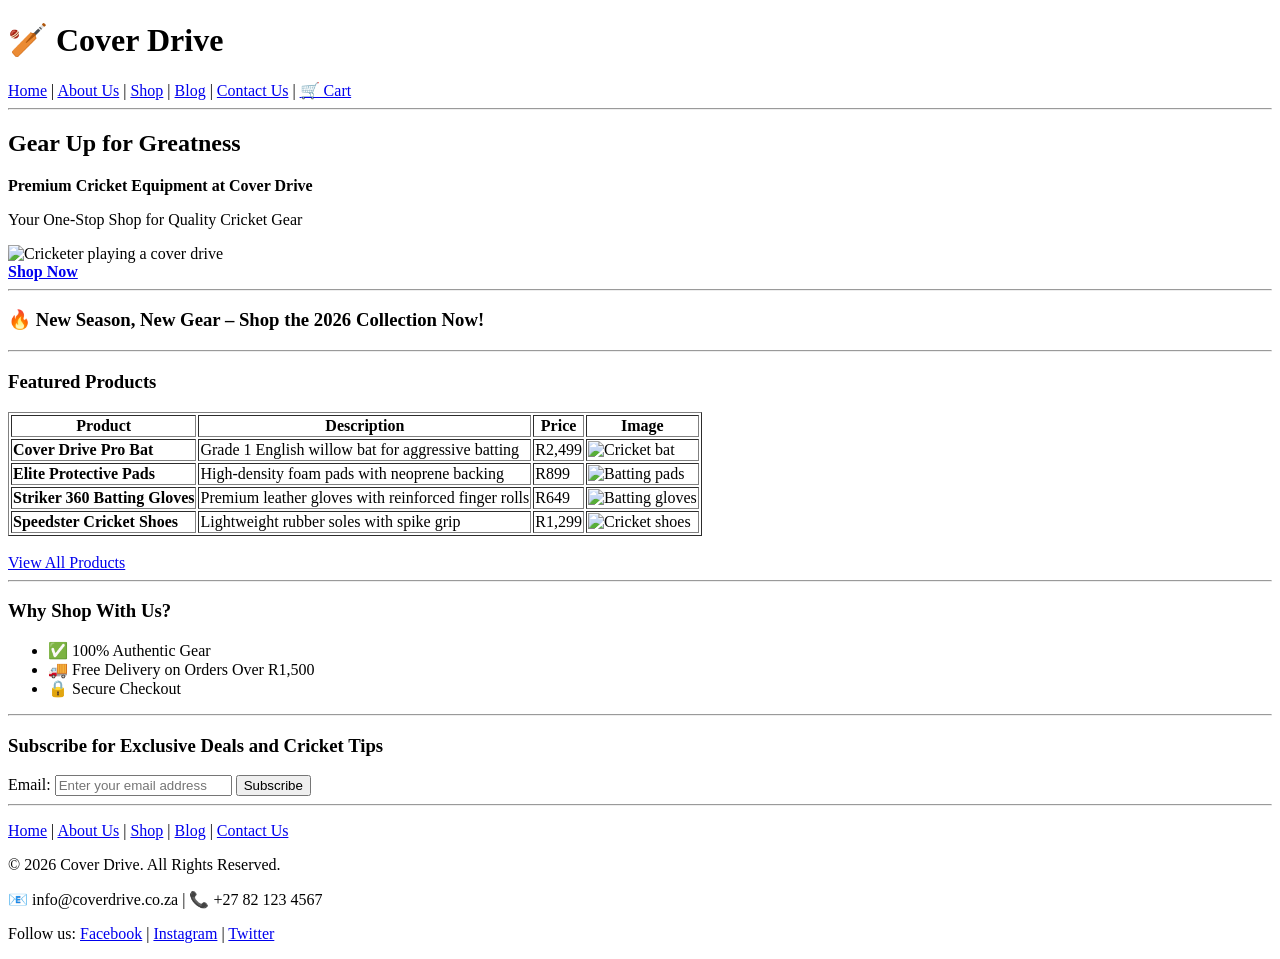
==== Index.html @ dbf50ecf "Initial commit of Cover Drive website project" ====
<!DOCTYPE html>
<html lang="en">
<head>
    <meta charset="UTF-8">
    <meta name="viewport" content="width=device-width, initial-scale=1.0">
    <title>Cover Drive - Premium Cricket Equipment</title>
</head>
<body>

    <!-- ========== HEADER / NAVIGATION ========== -->
    <header>
        <h1>🏏 Cover Drive</h1>
        <nav>
            <a href="index.html">Home</a> |
            <a href="about.html">About Us</a> |
            <a href="shop.html">Shop</a> |
            <a href="blog.html">Blog</a> |
            <a href="contact.html">Contact Us</a> |
            <a href="#">🛒 Cart</a>
        </nav>
        <hr>
    </header>

    <!-- ========== HOMEPAGE CONTENT ========== -->
    <main>

        <!-- Hero Banner -->
        <section>
            <h2>Gear Up for Greatness</h2>
            <p><strong>Premium Cricket Equipment at Cover Drive</strong></p>
            <p>Your One-Stop Shop for Quality Cricket Gear</p>
            
            <img src="images/hero/hero-cricketer.jpg" alt="Cricketer playing a cover drive" width="800">
            <br>
            <a href="shop.html"><strong>Shop Now</strong></a>
            <hr>
        </section>

        <!-- Promotional Banner -->
        <section>
            <h3>🔥 New Season, New Gear – Shop the 2026 Collection Now!</h3>
            <hr>
        </section>

        <!-- Featured Products -->
        <section>
            <h3>Featured Products</h3>

            <table border="1">
                <tr>
                    <th>Product</th>
                    <th>Description</th>
                    <th>Price</th>
                    <th>Image</th>
                </tr>
                <tr>
                    <td><strong>Cover Drive Pro Bat</strong></td>
                    <td>Grade 1 English willow bat for aggressive batting</td>
                    <td>R2,499</td>
                    <td><img src="images/products/bat-pro.jpg" alt="Cricket bat" width="100"></td>
                </tr>
                <tr>
                    <td><strong>Elite Protective Pads</strong></td>
                    <td>High-density foam pads with neoprene backing</td>
                    <td>R899</td>
                    <td><img src="images/products/pads-elite.jpg" alt="Batting pads" width="100"></td>
                </tr>
                <tr>
                    <td><strong>Striker 360 Batting Gloves</strong></td>
                    <td>Premium leather gloves with reinforced finger rolls</td>
                    <td>R649</td>
                    <td><img src="images/products/gloves-striker.jpg" alt="Batting gloves" width="100"></td>
                </tr>
                <tr>
                    <td><strong>Speedster Cricket Shoes</strong></td>
                    <td>Lightweight rubber soles with spike grip</td>
                    <td>R1,299</td>
                    <td><img src="images/products/shoes-speedster.jpg" alt="Cricket shoes" width="100"></td>
                </tr>
            </table>
            <br>
            <a href="shop.html">View All Products</a>
            <hr>
        </section>

        <!-- Trust Badges -->
        <section>
            <h3>Why Shop With Us?</h3>
            <ul>
                <li>✅ 100% Authentic Gear</li>
                <li>🚚 Free Delivery on Orders Over R1,500</li>
                <li>🔒 Secure Checkout</li>
            </ul>
            <hr>
        </section>

        <!-- Newsletter Signup -->
        <section>
            <h3>Subscribe for Exclusive Deals and Cricket Tips</h3>
            <form>
                <label for="email">Email:</label>
                <input type="email" id="email" name="email" placeholder="Enter your email address">
                <button type="submit">Subscribe</button>
            </form>
        </section>

    </main>

    <!-- ========== FOOTER ========== -->
    <footer>
        <hr>
        <p>
            <a href="index.html">Home</a> |
            <a href="about.html">About Us</a> |
            <a href="shop.html">Shop</a> |
            <a href="blog.html">Blog</a> |
            <a href="contact.html">Contact Us</a>
        </p>
        <p>© 2026 Cover Drive. All Rights Reserved.</p>
        <p>
            📧 info@coverdrive.co.za | 📞 +27 82 123 4567
        </p>
        <p>
            Follow us: 
            <a href="#">Facebook</a> | 
            <a href="#">Instagram</a> | 
            <a href="#">Twitter</a>
        </p>
    </footer>

</body>
</html>
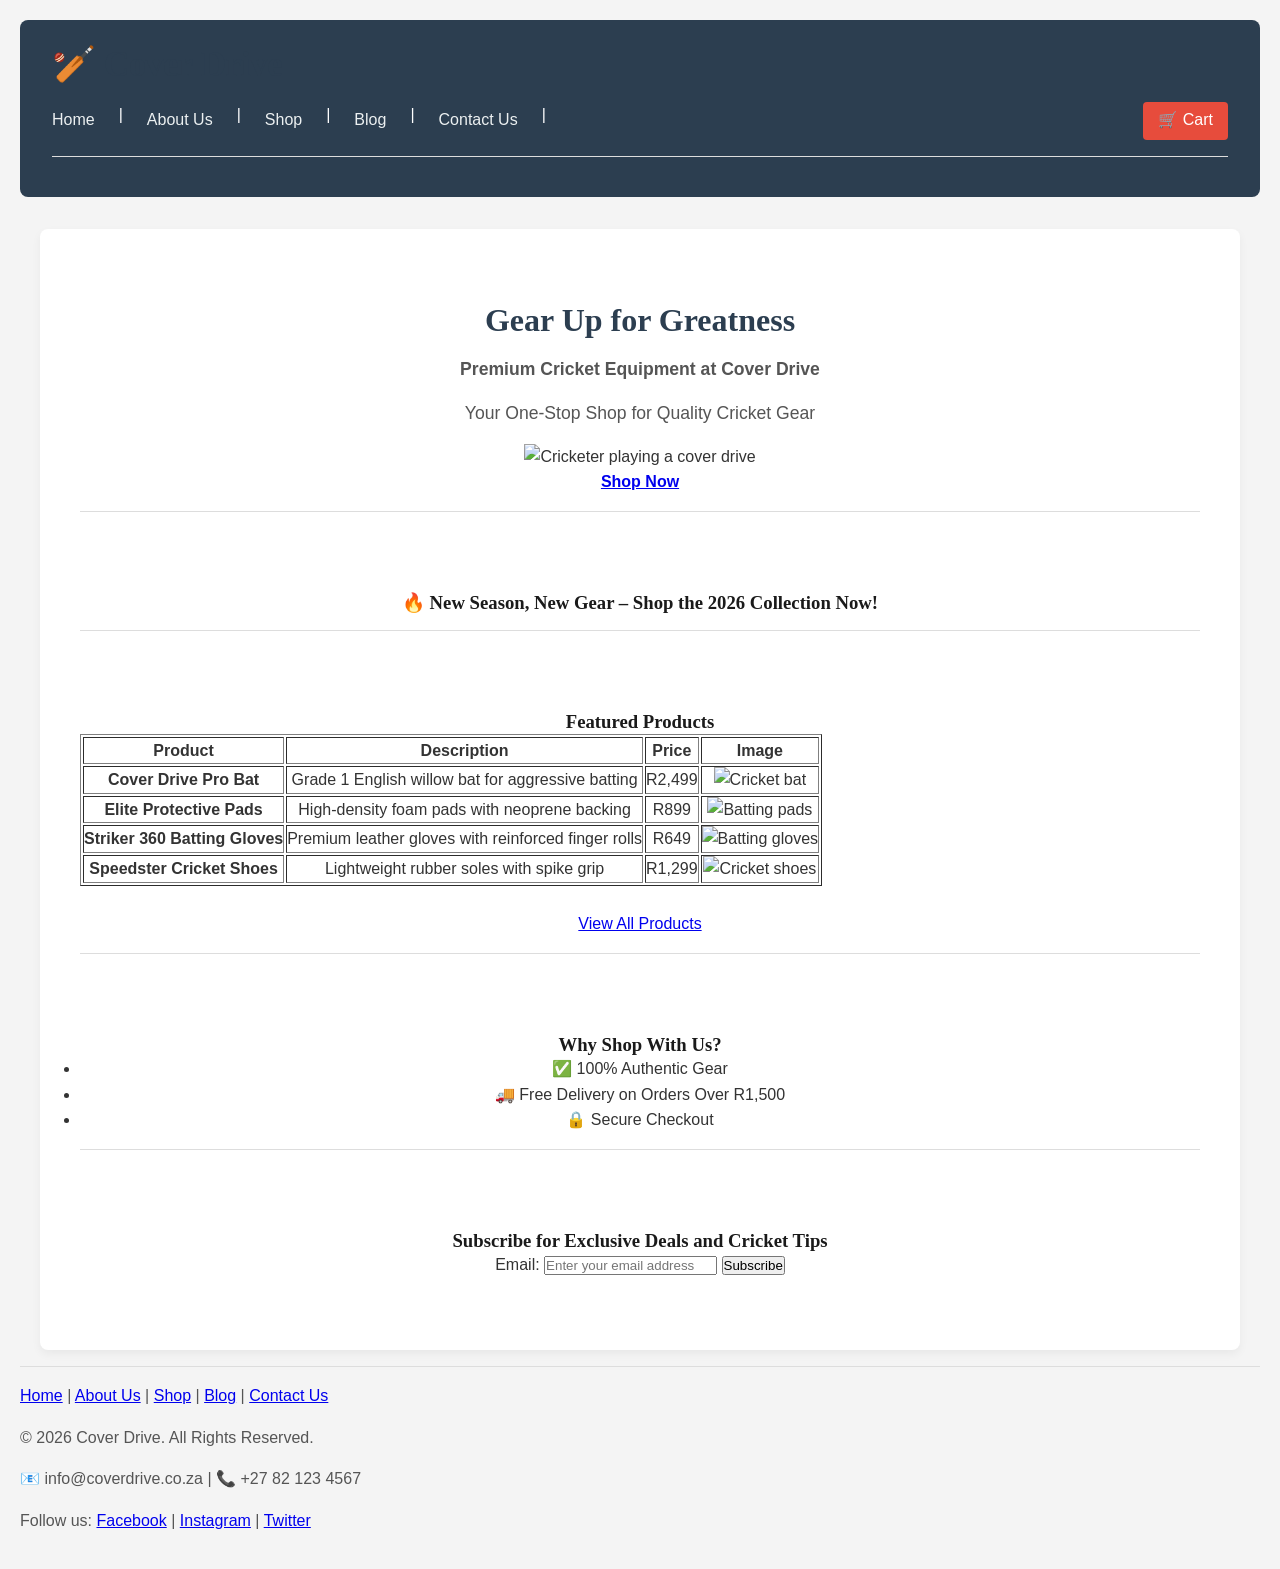
==== commit d3ddd5c5: "Added external style.css and linked to HTML" ====
--- a/Index.html
+++ b/Index.html
@@ -4,6 +4,7 @@
     <meta charset="UTF-8">
     <meta name="viewport" content="width=device-width, initial-scale=1.0">
     <title>Cover Drive - Premium Cricket Equipment</title>
+    <link rel="stylesheet" href="style.css">
 </head>
 <body>
 
--- a/style.css
+++ b/style.css
@@ -0,0 +1,138 @@
+/* =========================================
+   2.2 CSS RESET & BASE STYLES
+   ========================================= */
+/* The brief asks for a CSS reset for consistency across browsers */
+*, *::before, *::after {
+	margin: 0;
+	padding: 0;
+	box-sizing: border-box;
+}
+
+body {
+	font-family: 'Helvetica Neue', Arial, sans-serif;
+	font-size: 16px; /* Base size */
+	line-height: 1.6; /* Improves readability */
+	color: #333333; /* Dark grey text */
+	background-color: #f4f4f4; /* Light grey background for the page */
+	padding: 20px;
+}
+
+/* =========================================
+   2.3 APPLY TYPOGRAPHY STYLES
+   ========================================= */
+h1, h2, h3 {
+	font-family: 'Georgia', serif; /* Different font for headings */
+	color: #1a1a1a;
+	line-height: 1.2;
+}
+
+h1 {
+	font-size: 2.2rem;
+	font-weight: 700;
+	letter-spacing: -0.5px;
+	color: #2c3e50; /* Dark blue for your brand */
+}
+
+h2 {
+	font-size: 2rem;
+	font-weight: 600;
+	margin-bottom: 0.5rem;
+}
+
+p {
+	font-size: 1rem;
+	margin-bottom: 1rem;
+	color: #555555;
+}
+
+hr {
+	border: 0;
+	height: 1px;
+	background-color: #ddd;
+	margin: 1rem 0;
+}
+
+/* =========================================
+   2.4 CREATE A LAYOUT STRUCTURE
+   ========================================= */
+/* Header styling */
+header {
+	background-color: #2c3e50; /* Dark blue background */
+	padding: 1.5rem 2rem;
+	border-radius: 8px;
+	margin-bottom: 2rem;
+	color: white;
+}
+
+/* Navigation Flexbox Layout */
+nav {
+	display: flex;
+	flex-wrap: wrap; /* Allows wrapping if screen gets too small */
+	gap: 1.5rem; /* Space between links */
+	margin-top: 1rem;
+}
+
+/* Main Content Grid Layout */
+main {
+	display: grid;
+	/* Using a single column layout for now, but styled as a card */
+	max-width: 1200px;
+	margin: 0 auto; /* Centers the main content */
+	background-color: #ffffff;
+	padding: 2.5rem;
+	border-radius: 8px;
+	box-shadow: 0 4px 10px rgba(0,0,0,0.05); /* Subtle shadow */
+}
+
+/* =========================================
+   2.5 APPLY VISUAL & INTERACTIVE STYLES
+   ========================================= */
+/* Navigation Links */
+nav a {
+	color: #ecf0f1; /* Off-white */
+	text-decoration: none;
+	font-weight: 500;
+	padding: 5px 0;
+	border-bottom: 2px solid transparent; /* Invisible border for hover effect */
+	transition: all 0.3s ease;
+}
+
+/* Pseudo-classes for interactivity (Required by brief) */
+nav a:hover {
+	color: #3498db; /* Light blue on hover */
+	border-bottom: 2px solid #3498db; /* Underline appears */
+}
+
+nav a:focus {
+	outline: 2px dashed #3498db; /* Accessibility outline */
+	outline-offset: 4px;
+}
+
+/* Styling the "Cart" link differently */
+nav a[href="#"] {
+	background-color: #e74c3c; /* Red button style */
+	color: white;
+	padding: 5px 15px;
+	border-radius: 4px;
+	margin-left: auto; /* Pushes the cart to the far right */
+}
+
+nav a[href="#"]:hover {
+	background-color: #c0392b; /* Darker red on hover */
+	border-bottom: none;
+}
+
+/* Hero Banner Styling */
+section {
+	text-align: center;
+	padding: 2rem 0;
+}
+
+section h2 {
+	margin-bottom: 1rem;
+	color: #2c3e50;
+}
+
+section p {
+	font-size: 1.1rem;
+}
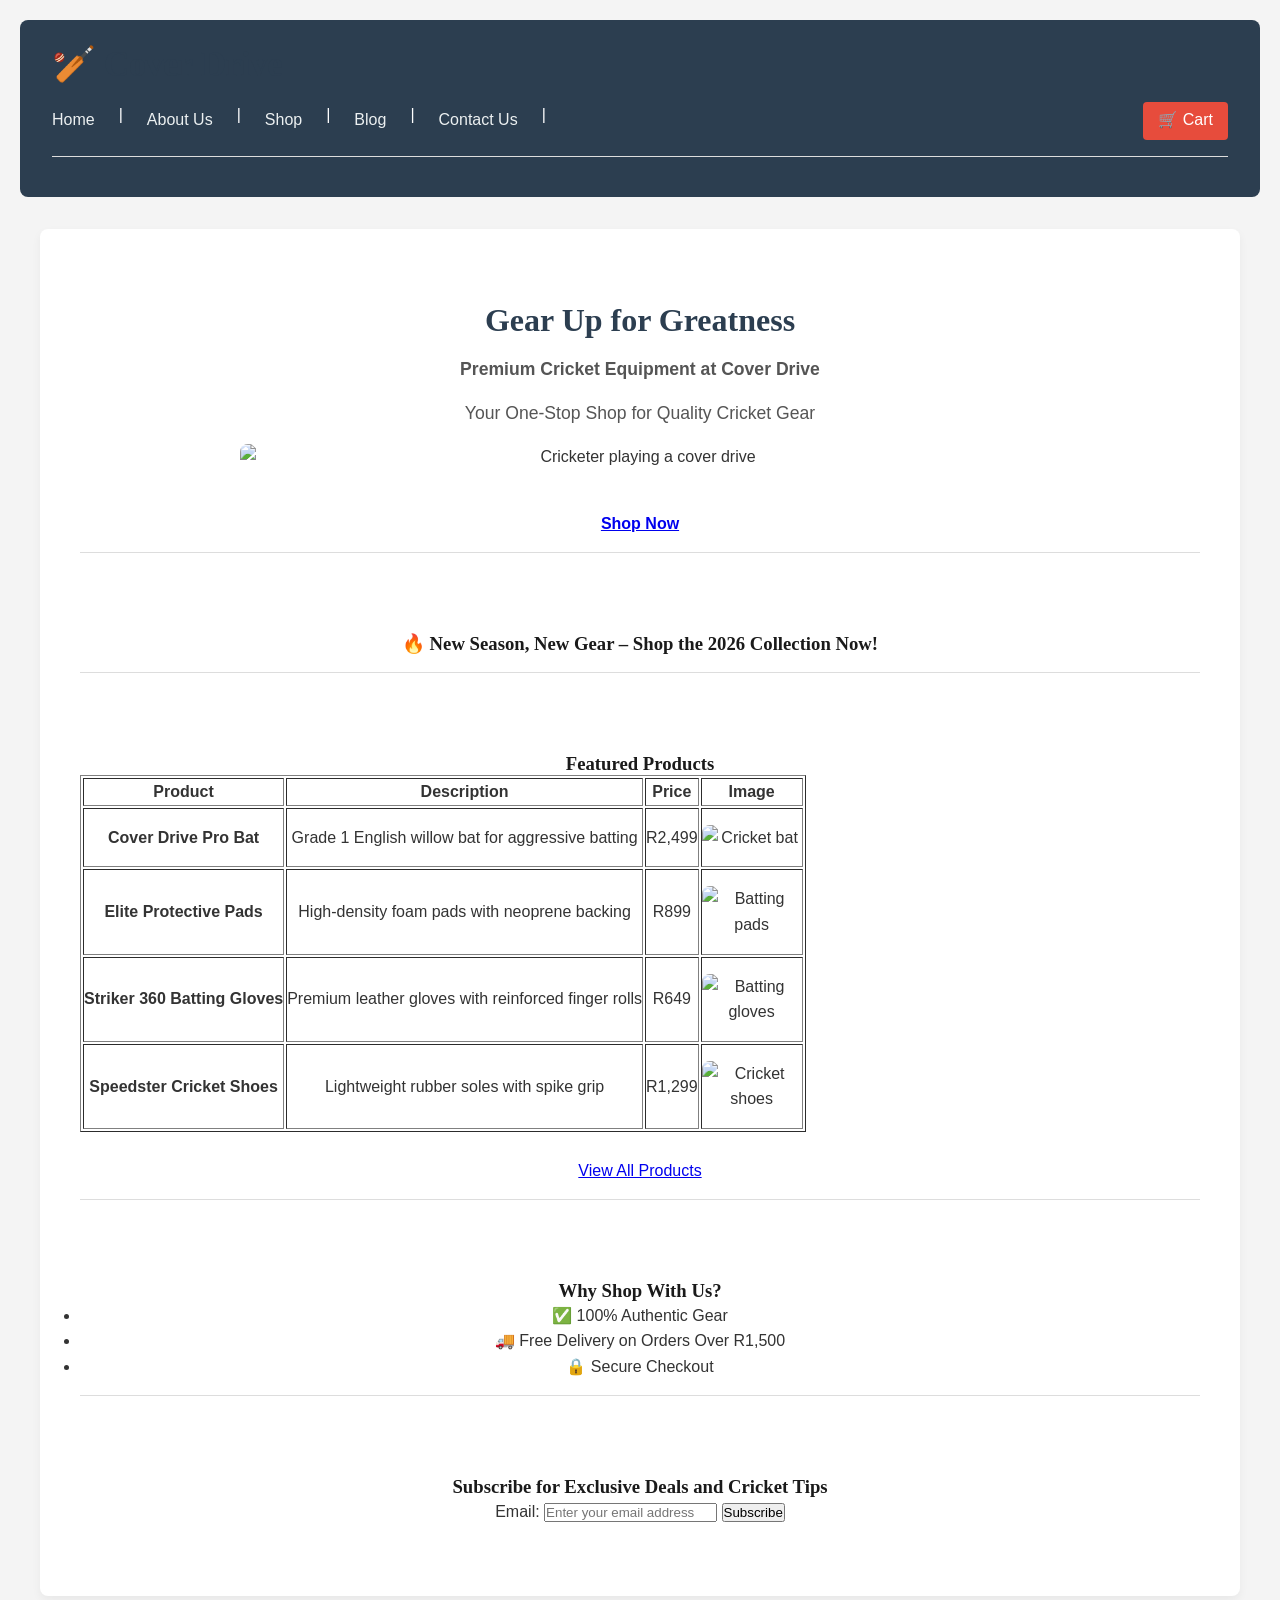
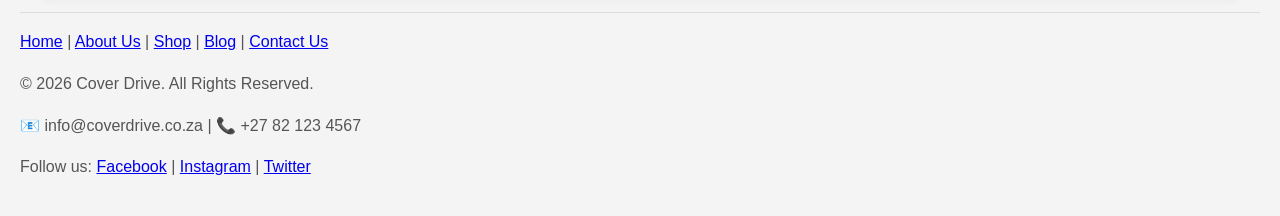
==== commit e1c10199: "Completed Part 3: Added JS validation, forms, SEO files, and accordion" ====
--- a/Index.html
+++ b/Index.html
@@ -3,7 +3,11 @@
 <head>
     <meta charset="UTF-8">
     <meta name="viewport" content="width=device-width, initial-scale=1.0">
-    <title>Cover Drive - Premium Cricket Equipment</title>
+    <!-- 1. SEO Title Tag -->
+    <title>Cover Drive | Premium Cricket Equipment & Gear</title>
+    
+    <!-- 2. SEO Meta Description -->
+    <meta name="description" content="Shop the best premium cricket bats, balls, and protective gear at Cover Drive. Elevate your game with top-quality equipment.">
     <link rel="stylesheet" href="style.css">
 </head>
 <body>
--- a/style.css
+++ b/style.css
@@ -136,3 +136,61 @@
 section p {
 	font-size: 1.1rem;
 }
+/* =========================================
+   PHASE 3: RESPONSIVE DESIGN
+   ========================================= */
+
+/* -----------------------------------------
+   3.1 BREAKPOINTS & MEDIA QUERIES
+   We use max-width to apply styles for screens 
+   smaller than 768px (Tablets and Mobile phones).
+   ----------------------------------------- */
+@media (max-width: 768px) {
+    
+    /* 1. Adjust the layout structure */
+    body {
+        padding: 10px; /* Less padding on small screens */
+    }
+
+    /* 2. Modify Navigation for Mobile */
+    nav {
+        flex-direction: column; /* Stack links vertically instead of side-by-side */
+        align-items: center;    /* Center the links */
+        gap: 1rem;              /* Adjust spacing */
+    }
+
+    /* Undo the "Cart" button push on mobile so it sits neatly */
+    nav a[href="#"] {
+        margin-left: 0; 
+        width: 100%; /* Make the cart button full width on mobile */
+        text-align: center;
+    }
+
+    /* 3. Modify Typography for Mobile */
+    h1 {
+        font-size: 1.8rem; /* Make the main heading smaller on phones */
+    }
+    
+    h2 {
+        font-size: 1.5rem;
+    }
+
+    /* 4. Modify Main Content Layout */
+    main {
+        padding: 1.5rem; /* Less padding inside the white box */
+        grid-template-columns: 1fr; /* Ensures content is single column */
+    }
+}
+
+/* -----------------------------------------
+   3.3 RESPONSIVE IMAGES
+   Ensures images never overflow their container
+   and scale smoothly on smaller screens.
+   ----------------------------------------- */
+img {
+    max-width: 100%; /* Image will never be wider than its parent container */
+    height: auto;    /* Maintains the image's aspect ratio */
+    display: block;  /* Removes default bottom spacing on images */
+    margin: 1rem auto; /* Centers the image with space above/below */
+    border-radius: 8px; /* Optional: matches your card styling */
+}
